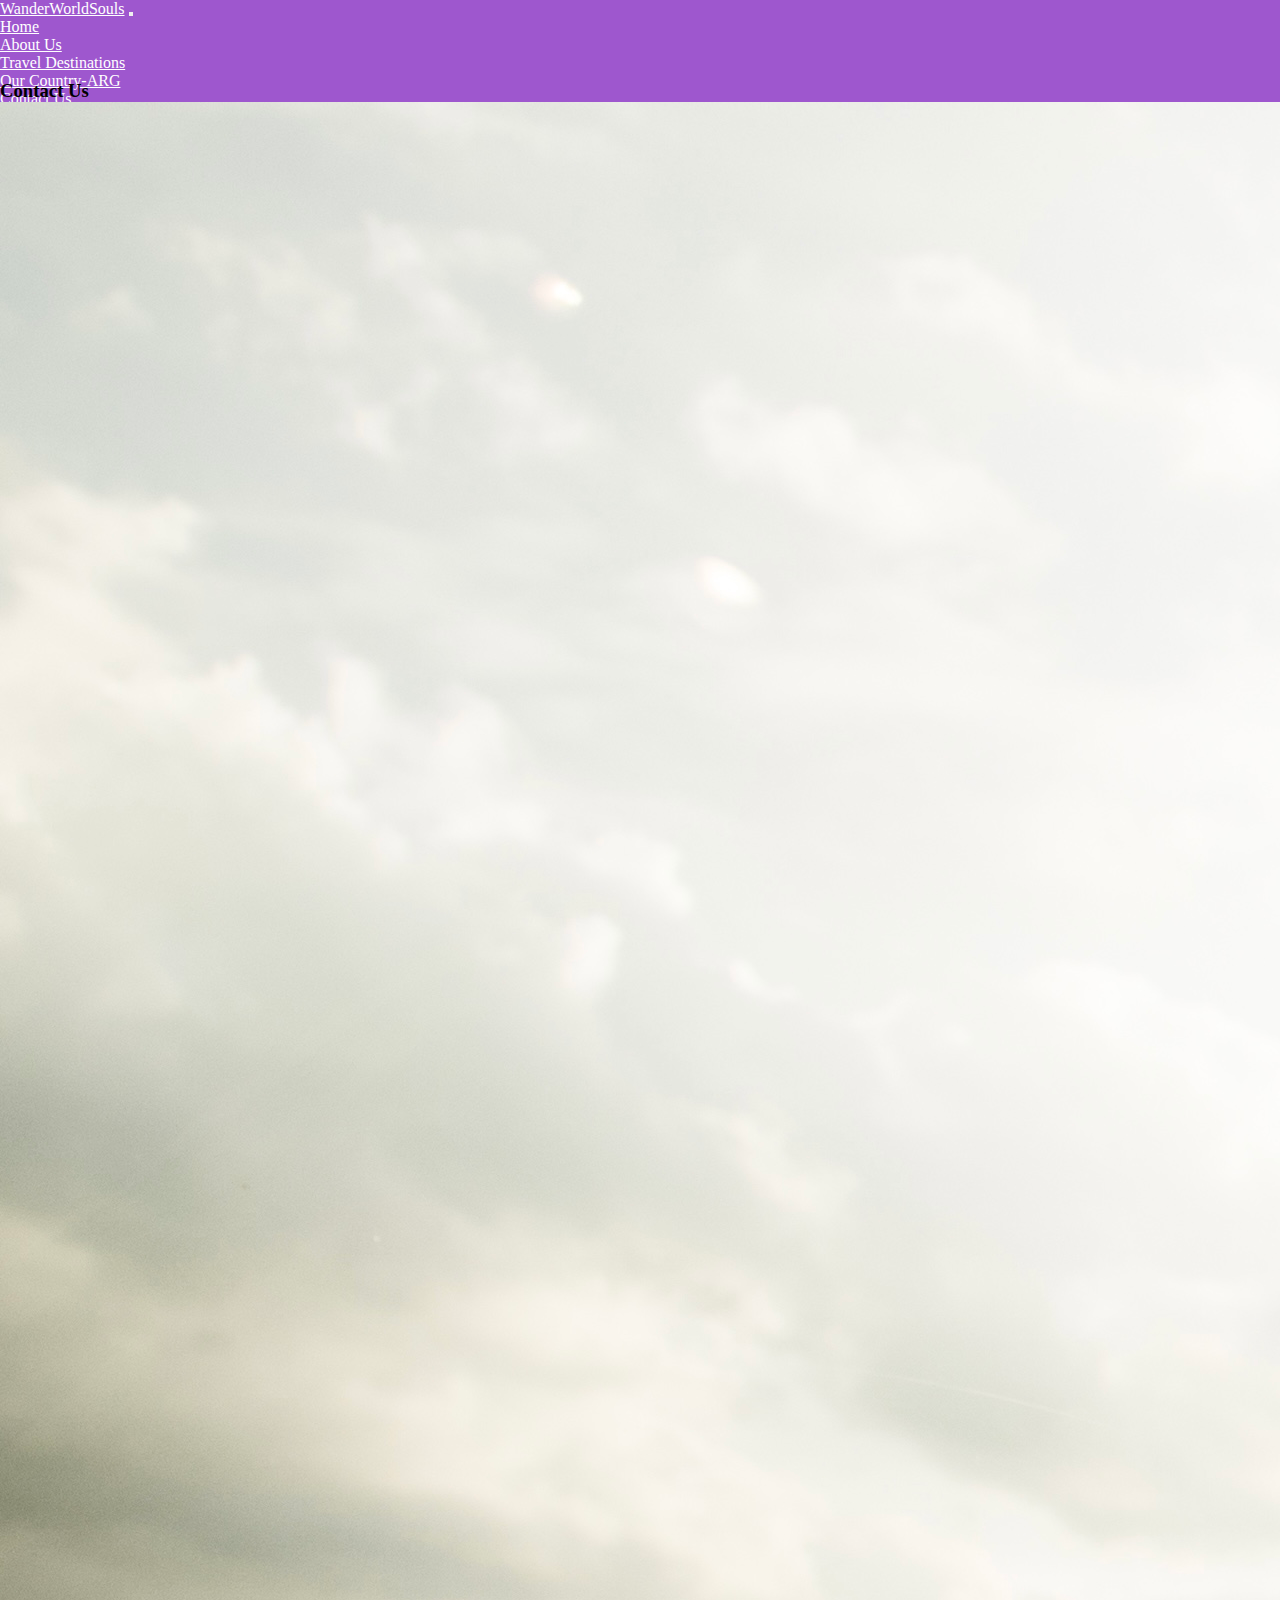
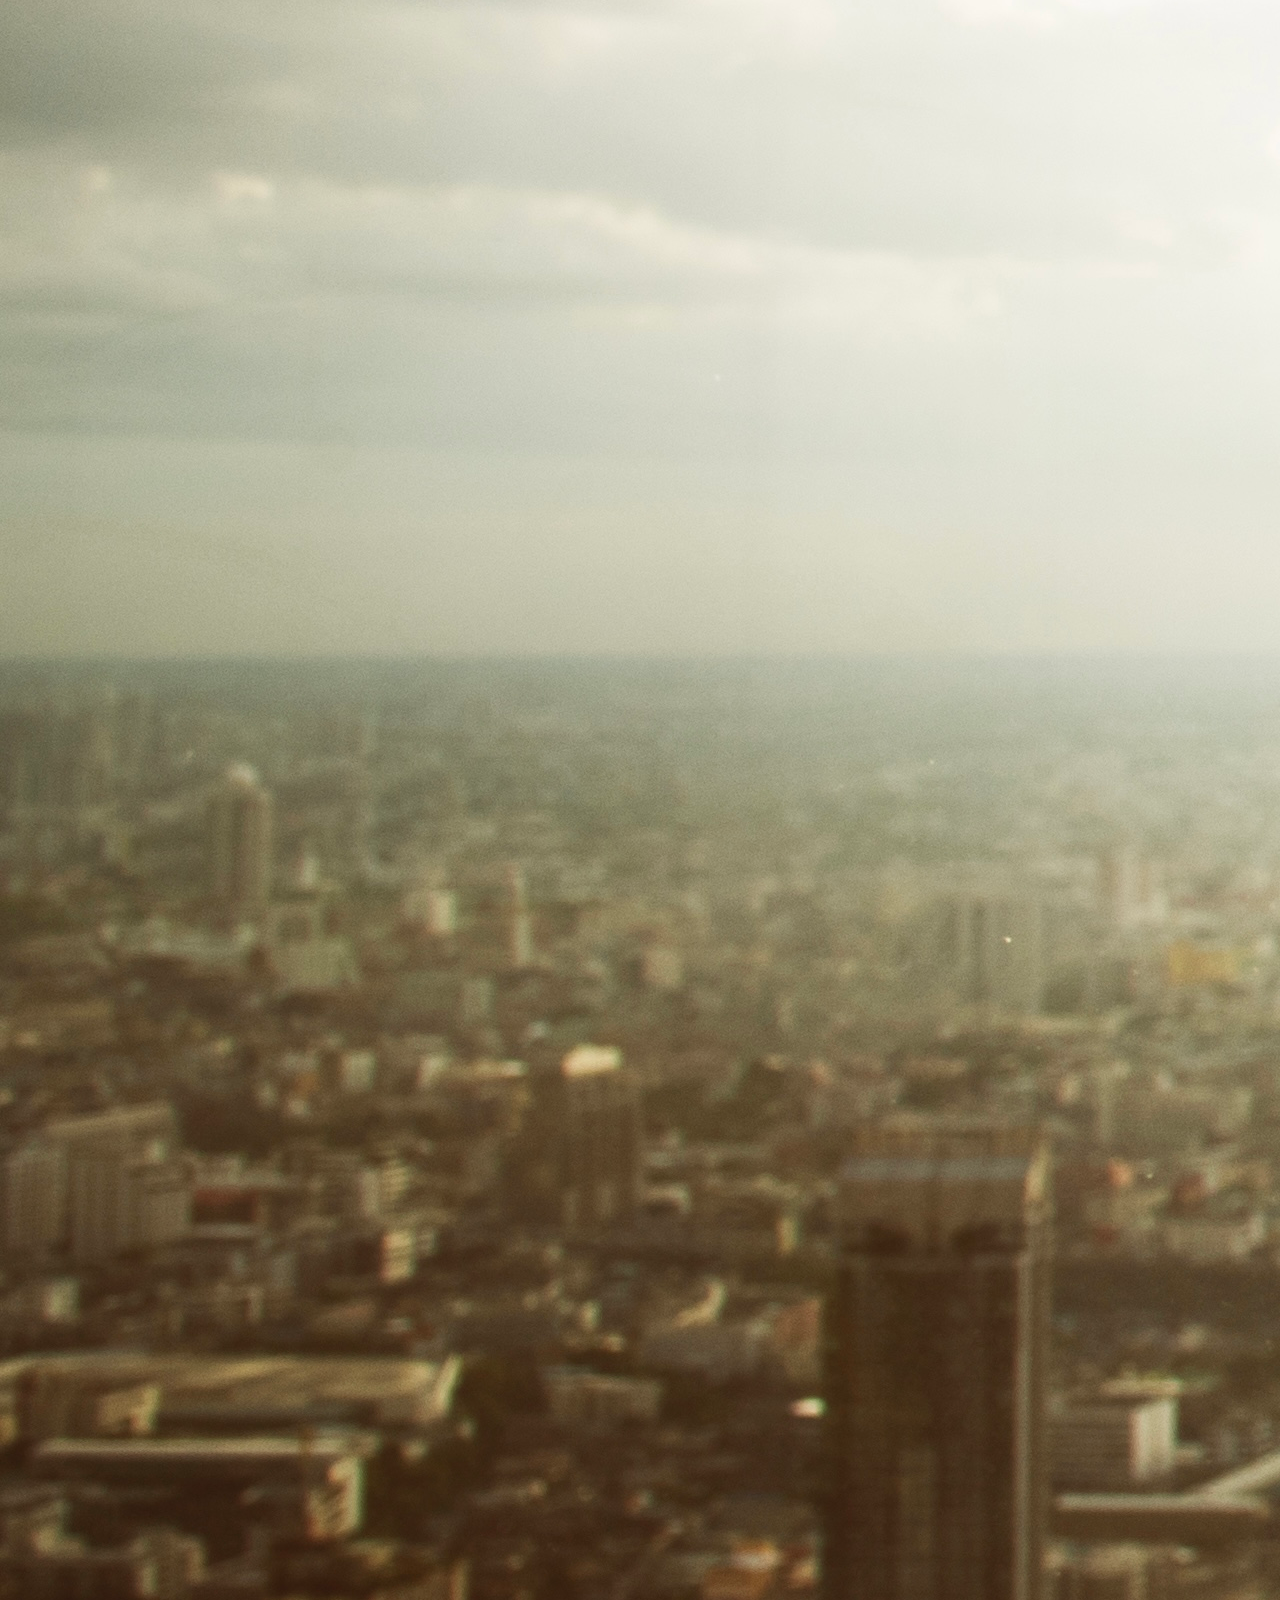
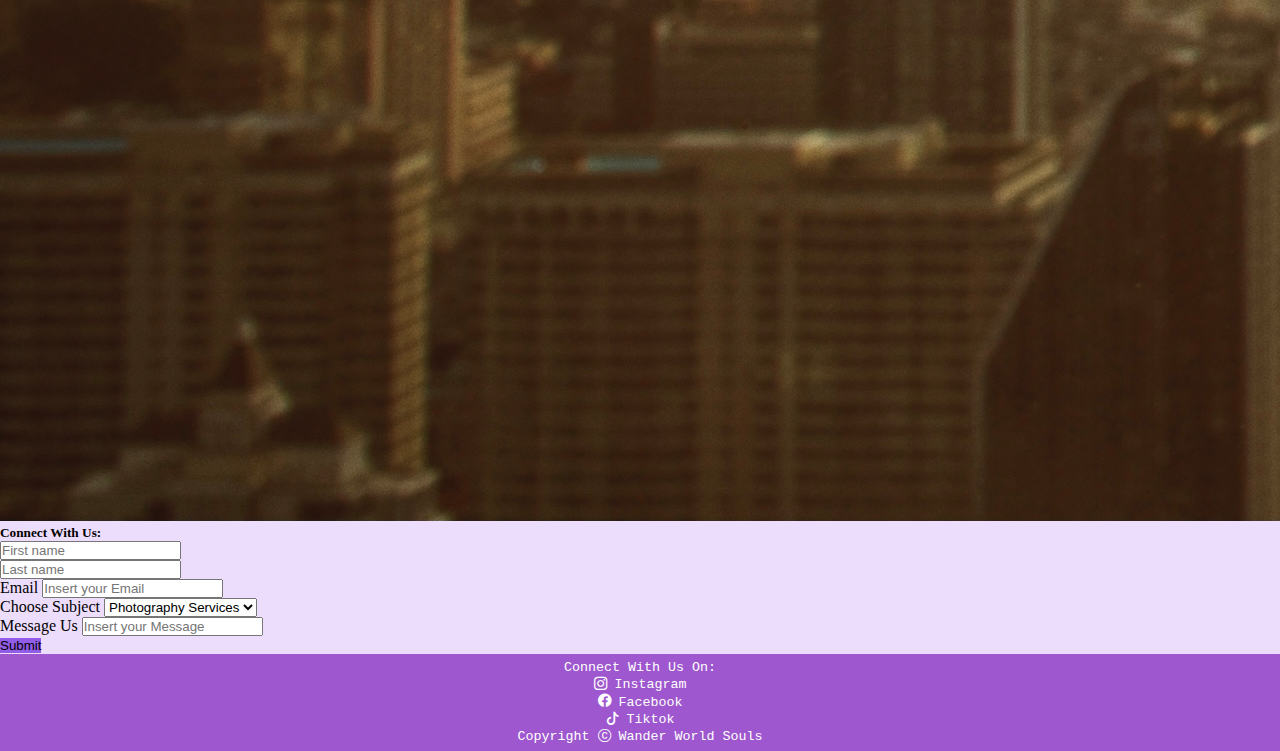
==== pages/contactus.html @ b54735b6 "primer commit" ====
<!DOCTYPE html>
<html lang="en">
<head>
    <meta charset="UTF-8">
    <meta http-equiv="X-UA-Compatible" content="IE=edge">
    <meta name="viewport" content="width=device-width,initial-scale=1.0">
    <link rel="shortcut icon" href="../images/sunset.jpg" type="image/x-icon">
    
    <!--se agregan fuentes-->
    <link rel="preconnect" href="https://fonts.googleapis.com">
    <link rel="preconnect" href="https://fonts.gstatic.com" crossorigin>
    <link href="https://fonts.googleapis.com/css2?family=Roboto:wght@100;300;400&family=Tangerine&display=swap" rel="stylesheet">
    
    <title>WanderWorldSouls</title>
    <link href="https://cdn.jsdelivr.net/npm/bootstrap@5.2.0/dist/css/bootstrap.min.css" rel="stylesheet" integrity="sha384-gH2yIJqKdNHPEq0n4Mqa/HGKIhSkIHeL5AyhkYV8i59U5AR6csBvApHHNl/vI1Bx" crossorigin="anonymous">
    
    <!--se agregan Icons de Bootstrap-->
    <link rel="stylesheet" href="https://cdn.jsdelivr.net/npm/bootstrap-icons@1.9.1/font/bootstrap-icons.css">
    <!--Mis Estilos-->
    <link rel="stylesheet" href="../css/style.css">
</head>

<body>
    <header class="bg-blue" style="height: 80px;">
        <nav class="navbar navbar-expand-lg bg-blue fixed-top">
            <div class="container-fluid">
                <a class="navbar-brand fs-2" style="color: white;" href="../index.html">WanderWorldSouls</a>
                <button class="navbar-toggler" type="button" data-bs-toggle="collapse" data-bs-target="#navbarNav" aria-controls="navbarNav" aria-expanded="false" aria-label="Toggle navigation">
                <span class="navbar-toggler-icon"></span>
              </button>
              <div class="collapse navbar-collapse justify-content-end" id="navbarNav">
                <ul class="navbar-nav">
                  <li class="nav-item">
                    <a class="nav-link active" style="color: white;" aria-current="page" href="../index.html">Home</a>
                  </li>
                  <li class="nav-item">
                    <a class="nav-link" style="color: white;" href="../pages/aboutus.html">About Us</a>
                  </li>
                  <li class="nav-item">
                    <a class="nav-link" style="color: white;" href="../pages/travel-destinations.html">Travel Destinations</a>
                  </li>
                  <li class="nav-item">
                    <a class="nav-link" style="color: white;" href="../pages/our-country.html">Our Country-ARG</a>
                  </li>
                  <li class="nav-item">
                    <a class="nav-link" style="color: white;" href="../pages/contactus.html">Contact Us</a>
                  </li>
                </ul>
              </div>
            </div>
        </nav>
    </header>
    
    <h3 class="d-flex align-items-center flex-column mb-1 mt-1">Contact Us</h3>

    <section class="container mt-4">
        <img src="../images/airplane-aircraft-travel-trip.jpg" class="img-fluid" alt="travel">
    </section>

    <h5 class="d-flex align-items-center flex-column mb-3 mt-3">Connect With Us:</h5>
    <section class="container mt-4 mb-4">
        <div class="row">
            <div class="col-md-6 mt-4">
              <input type="text" class="form-control" placeholder="First name" aria-label="First name">
            </div>
            <div class="col-md-6 mt-4">
              <input type="text" class="form-control" placeholder="Last name" aria-label="Last name">
            </div>
        </div>
        <div class="col-md-6 mt-4">
            <label for="inputState" class="form-label">Email</label>
            <input type="email" class="form-control" id="inputEmail4" placeholder="Insert your Email">
        </div>
        <div class="col-md-4 mt-4">
            <label for="inputState" class="form-label">Choose Subject</label>
            <select id="inputState" class="form-select">
                <option>Photography Services</option>
                <option>Travel Guide Services</option>
                <option>Travel Tips</option>
                <option>Other Subject</option>
            </select>
        </div>
        <div class="col-md-4 mt-4">
            <label for="inputState" class="form-label">Message Us</label>
            <input type="text" class="form-control" placeholder="Insert your Message" aria-label="Mesagge">
        </div>
        <div class="col-12 mt-4">
            <button type="submit" class="btn btn-primary">Submit</button>
        </div>

    </section>


    <footer style="color: white; text-align: center;">
        <p class="fw-bold">Connect With Us On:</p>
        <p><a href="#" target="_blank"><i class="bi bi-instagram fs-6"></i></a> Instagram</p>
        <p><a href="#" target="_blank"><i class="bi bi-facebook fs-6"></i></a> Facebook</p>
        <p><a href="#" target="_blank"><i class="bi bi-tiktok fs-6"></i></a> Tiktok</p>
        <p class="fw-bold">Copyright <i class="bi bi-c-circle"></i> Wander World Souls</p>
    </footer>

    <script src="https://cdn.jsdelivr.net/npm/bootstrap@5.2.0/dist/js/bootstrap.bundle.min.js" integrity="sha384-A3rJD856KowSb7dwlZdYEkO39Gagi7vIsF0jrRAoQmDKKtQBHUuLZ9AsSv4jD4Xa" crossorigin="anonymous"></script>
</body>

</html>
---- css/style.css ----
*{
    margin: 0px;
    padding: 0px;
}

.nav-item a {
    background-color:#9e57ce;
}

.nav-item a:hover{
    background-color: #af71d8ed;
}

body{
    background-color: rgba(234, 216, 251, 0.868);
}


.bg-blue {
    background-color:#9e57ce;
    
}

.btn-primary {
    background-color:#915ce8; 
    border: #6610f2;
    transition: all 0.2s ease-in-out;
}

.btn-primary:hover{
    background-color: #6610f2;
    transform: scale(1.1);
}

/*Modificaciones del Footer*/
footer {
    font-family:'Courier New', Courier, monospace;
    font-weight: 500;
    font-size: smaller;
    line-height: 1.3;
    padding: 5px;
    background-color: #9e57ce;
}

.bi-instagram {
    text-decoration: none;
    color: white;
}

.bi-instagram:hover{
    color:  rgba(255, 255, 255, 0.415);
}

.bi-facebook {
    text-decoration: none;
    color: white;
}

.bi-facebook:hover{
    color:  rgba(255, 255, 255, 0.415);
}

.bi-tiktok {
    text-decoration: none;
    color: white;
}

.bi-tiktok:hover {
    color:  rgba(255, 255, 255, 0.415);
}

.bi-c-circle{
    color: white;
}
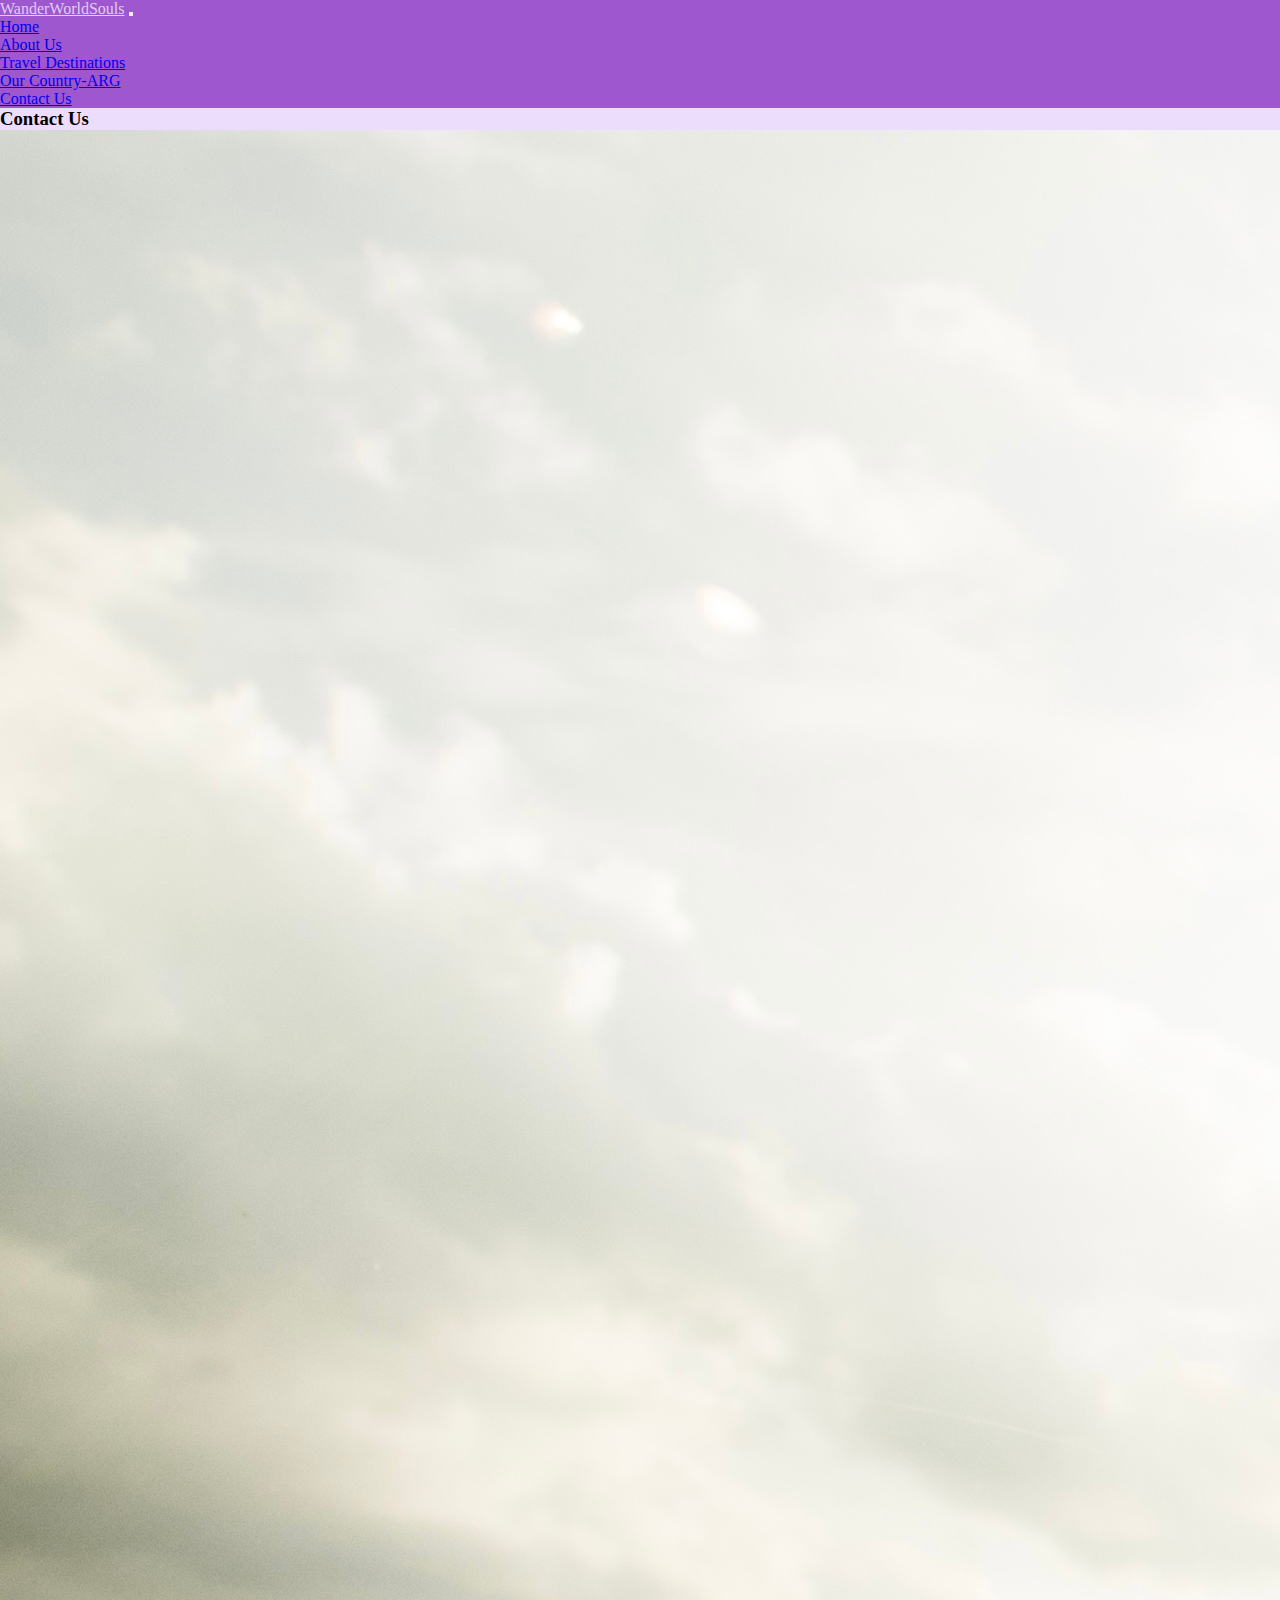
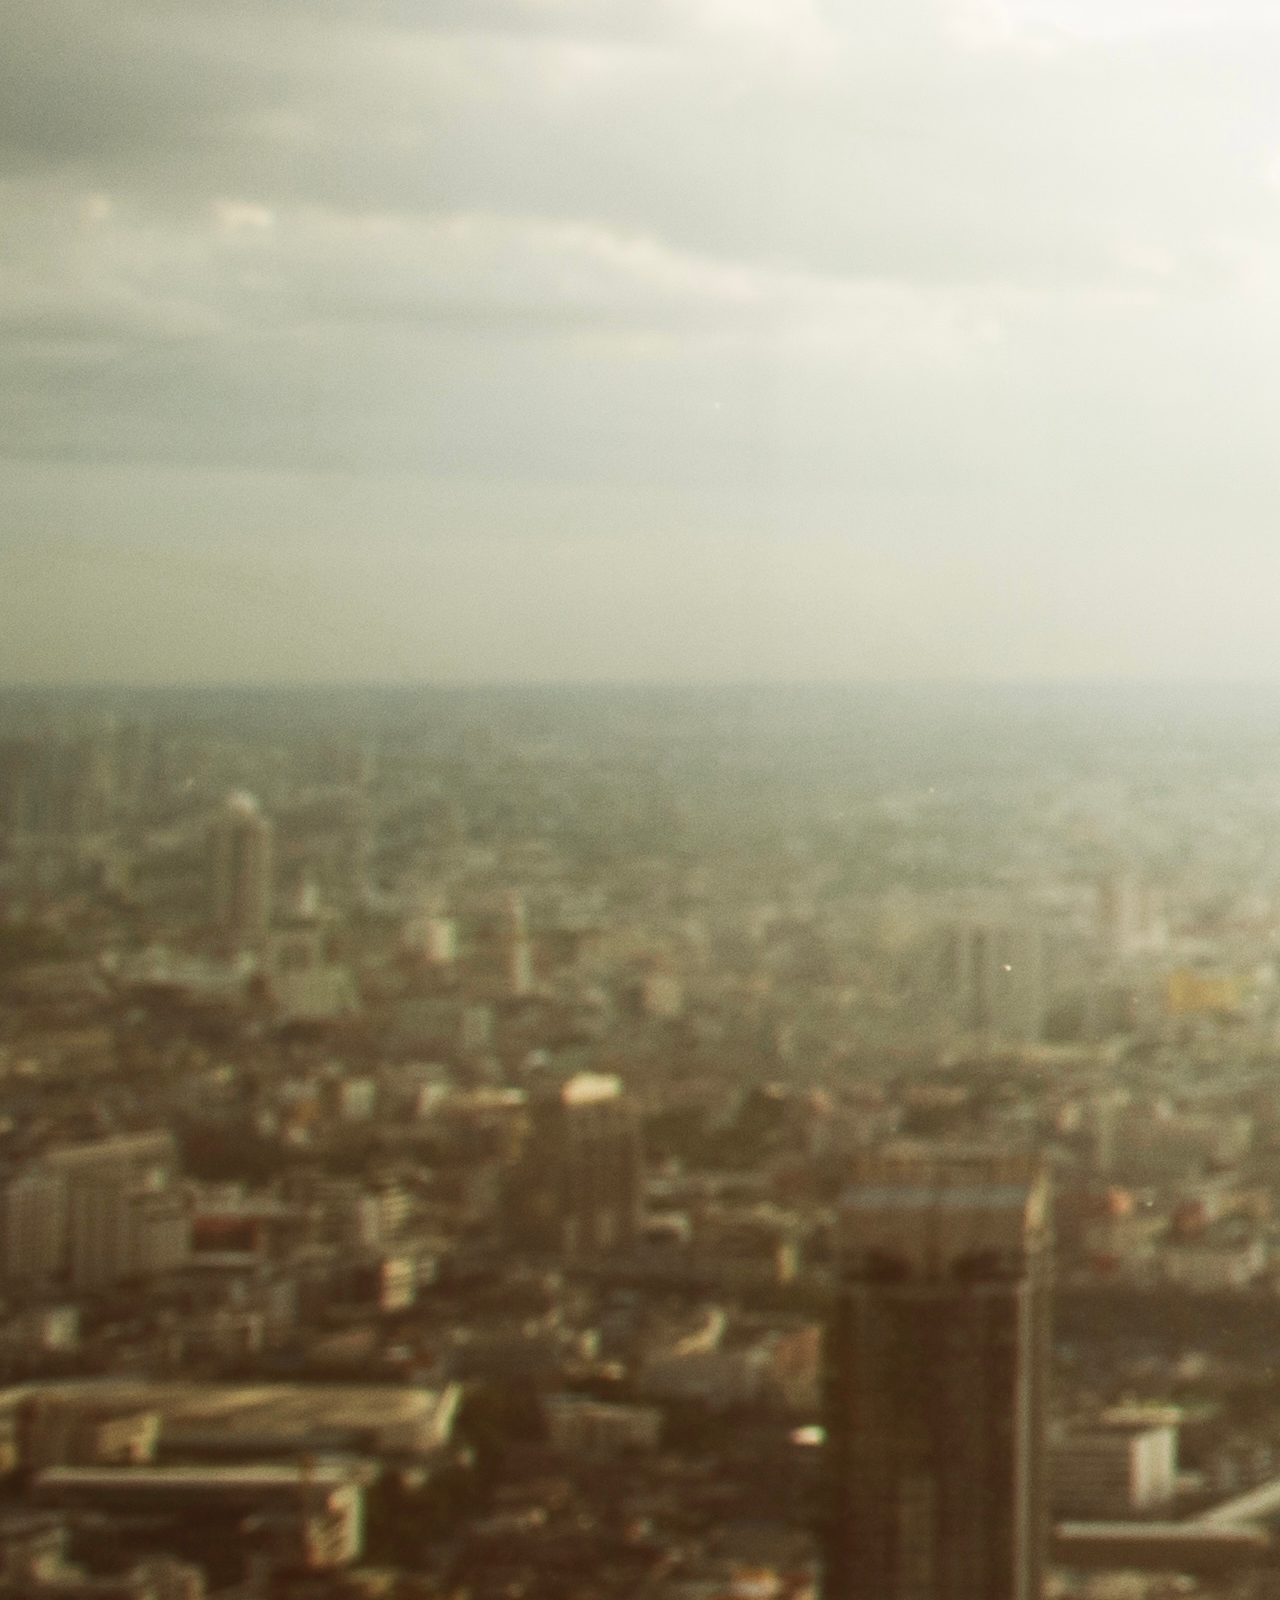
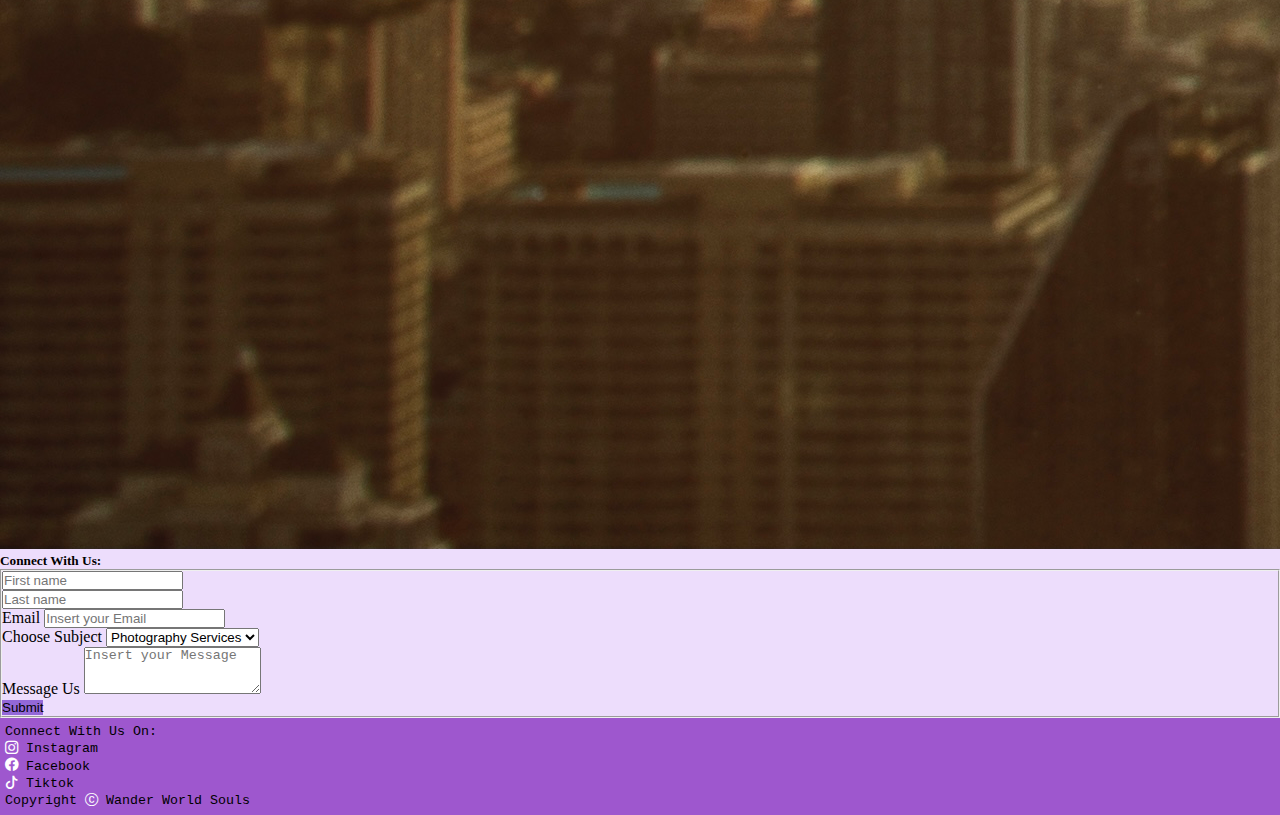
==== commit 9c648ef1: "ultimas modificaciones" ====
--- a/pages/contactus.html
+++ b/pages/contactus.html
@@ -12,6 +12,10 @@
     <link href="https://fonts.googleapis.com/css2?family=Roboto:wght@100;300;400&family=Tangerine&display=swap" rel="stylesheet">
     
     <title>WanderWorldSouls</title>
+    <!--aos-->
+    <link href="https://unpkg.com/aos@2.3.1/dist/aos.css" rel="stylesheet">
+    
+    <!--bootstrap-->
     <link href="https://cdn.jsdelivr.net/npm/bootstrap@5.2.0/dist/css/bootstrap.min.css" rel="stylesheet" integrity="sha384-gH2yIJqKdNHPEq0n4Mqa/HGKIhSkIHeL5AyhkYV8i59U5AR6csBvApHHNl/vI1Bx" crossorigin="anonymous">
     
     <!--se agregan Icons de Bootstrap-->
@@ -21,29 +25,31 @@
 </head>
 
 <body>
-    <header class="bg-blue" style="height: 80px;">
+    <header class="bg-blue">
+
+      <!--enlaces para navegar por el sitio incluyendo logo-->
         <nav class="navbar navbar-expand-lg bg-blue fixed-top">
             <div class="container-fluid">
-                <a class="navbar-brand fs-2" style="color: white;" href="../index.html">WanderWorldSouls</a>
+                <a id="brand" class="navbar-brand fs-2" href="../index.html">WanderWorldSouls</a>
                 <button class="navbar-toggler" type="button" data-bs-toggle="collapse" data-bs-target="#navbarNav" aria-controls="navbarNav" aria-expanded="false" aria-label="Toggle navigation">
                 <span class="navbar-toggler-icon"></span>
               </button>
               <div class="collapse navbar-collapse justify-content-end" id="navbarNav">
                 <ul class="navbar-nav">
                   <li class="nav-item">
-                    <a class="nav-link active" style="color: white;" aria-current="page" href="../index.html">Home</a>
+                    <a class="nav-link" href="../index.html">Home</a>
                   </li>
                   <li class="nav-item">
-                    <a class="nav-link" style="color: white;" href="../pages/aboutus.html">About Us</a>
+                    <a class="nav-link" href="../pages/aboutus.html">About Us</a>
                   </li>
                   <li class="nav-item">
-                    <a class="nav-link" style="color: white;" href="../pages/travel-destinations.html">Travel Destinations</a>
+                    <a class="nav-link" href="../pages/travel-destinations.html">Travel Destinations</a>
                   </li>
                   <li class="nav-item">
-                    <a class="nav-link" style="color: white;" href="../pages/our-country.html">Our Country-ARG</a>
+                    <a class="nav-link" href="../pages/our-country.html">Our Country-ARG</a>
                   </li>
                   <li class="nav-item">
-                    <a class="nav-link" style="color: white;" href="../pages/contactus.html">Contact Us</a>
+                    <a class="nav-link" href="../pages/contactus.html">Contact Us</a>
                   </li>
                 </ul>
               </div>
@@ -51,14 +57,19 @@
         </nav>
     </header>
     
-    <h3 class="d-flex align-items-center flex-column mb-1 mt-1">Contact Us</h3>
+     <!--Intro de la pagina-->
+    <h3 class="bienvenida d-flex align-items-center flex-column mb-3 mt-5 pt-5">Contact Us</h3>
 
-    <section class="container mt-4">
+    <section class="bienvenida container mt-4">
         <img src="../images/airplane-aircraft-travel-trip.jpg" class="img-fluid" alt="travel">
     </section>
 
     <h5 class="d-flex align-items-center flex-column mb-3 mt-3">Connect With Us:</h5>
+
+     <!--Formulario de contacto-->
     <section class="container mt-4 mb-4">
+      <form action="mailto:wws@gmail.com">
+        <fieldset>
         <div class="row">
             <div class="col-md-6 mt-4">
               <input type="text" class="form-control" placeholder="First name" aria-label="First name">
@@ -81,25 +92,32 @@
             </select>
         </div>
         <div class="col-md-4 mt-4">
-            <label for="inputState" class="form-label">Message Us</label>
-            <input type="text" class="form-control" placeholder="Insert your Message" aria-label="Mesagge">
+            <label for="exampleFormControlTextarea1" class="form-label">Message Us</label>
+            <textarea class="form-control" placeholder="Insert your Message" id="exampleFormControlTextarea1" rows="3"></textarea>
         </div>
         <div class="col-12 mt-4">
             <button type="submit" class="btn btn-primary">Submit</button>
         </div>
+      </fieldset>
+    </form>
+  </section>
 
-    </section>
-
-
-    <footer style="color: white; text-align: center;">
-        <p class="fw-bold">Connect With Us On:</p>
-        <p><a href="#" target="_blank"><i class="bi bi-instagram fs-6"></i></a> Instagram</p>
-        <p><a href="#" target="_blank"><i class="bi bi-facebook fs-6"></i></a> Facebook</p>
-        <p><a href="#" target="_blank"><i class="bi bi-tiktok fs-6"></i></a> Tiktok</p>
-        <p class="fw-bold">Copyright <i class="bi bi-c-circle"></i> Wander World Souls</p>
+    <!--Footer-->
+    <footer>
+      <p class="bold">Connect With Us On:</p>
+      <p><a href="#" target="_blank"><i class="bi bi-instagram fs-6"></i></a> Instagram</p>
+      <p><a href="#" target="_blank"><i class="bi bi-facebook fs-6"></i></a> Facebook</p>
+      <p><a href="#" target="_blank"><i class="bi bi-tiktok fs-6"></i></a> Tiktok</p>
+      <p class="bold">Copyright <i class="bi bi-c-circle"></i> Wander World Souls</p>
     </footer>
 
-    <script src="https://cdn.jsdelivr.net/npm/bootstrap@5.2.0/dist/js/bootstrap.bundle.min.js" integrity="sha384-A3rJD856KowSb7dwlZdYEkO39Gagi7vIsF0jrRAoQmDKKtQBHUuLZ9AsSv4jD4Xa" crossorigin="anonymous"></script>
+  <!--bootstrap-->
+  <script src="https://cdn.jsdelivr.net/npm/bootstrap@5.2.0/dist/js/bootstrap.bundle.min.js" integrity="sha384-A3rJD856KowSb7dwlZdYEkO39Gagi7vIsF0jrRAoQmDKKtQBHUuLZ9AsSv4jD4Xa" crossorigin="anonymous"></script>
+  <!--aos-->
+  <script src="https://unpkg.com/aos@2.3.1/dist/aos.js"></script>
+  <script>
+    AOS.init();
+  </script>
 </body>
 
 </html>--- a/css/style.css
+++ b/css/style.css
@@ -3,6 +3,7 @@
     padding: 0px;
 }
 
+/*nav*/
 .nav-item a {
     background-color:#9e57ce;
 }
@@ -11,25 +12,63 @@
     background-color: #af71d8ed;
 }
 
+#brand {
+    color: white;
+}
+
+#brand:hover {
+    color: rgba(255, 255, 255, 0.711);
+}
+
+/*fondo del body en general */
 body{
     background-color: rgba(234, 216, 251, 0.868);
 }
 
+/*animaciones de cada pagina*/
+.bienvenida {
+    animation-name: bienvenida;
+    animation-iteration-count:initial;
+    animation-duration: 1s;
+    animation-timing-function: ease-in-out;
+}
+
+@keyframes bienvenida {
+    0%{
+    opacity: 0;
+    }
+    100% {
+        opacity: 1;
+    }
+}
+
+/*formato index*/
+.carousel-item {
+    height: 98vh;
+}
 
 .bg-blue {
     background-color:#9e57ce;
-    
 }
 
+
+/*estilo para about us*/
+.hey {
+    background-image: linear-gradient(to right,rgba(247,19,19,1) 0%, rgba(255,200,22,1) 18%, rgba(255,242,19,1) 38%, rgba(183,255,26,1) 57%, rgba(18,196,245,1) 79%, rgba(207,40,255,1) 100%);
+    padding: 5px;
+    border-radius: 40px;
+}
+
+/*botones del sitio*/
 .btn-primary {
-    background-color:#915ce8; 
-    border: #6610f2;
+    background-color:#9368d8; 
+    border: #5724a9;
     transition: all 0.2s ease-in-out;
 }
 
 .btn-primary:hover{
-    background-color: #6610f2;
-    transform: scale(1.1);
+    background-color: #ba98f0;
+    transform: scale(1.05);
 }
 
 /*Modificaciones del Footer*/
@@ -71,4 +110,49 @@
 
 .bi-c-circle{
     color: white;
+}
+
+/*media querie*/
+@media only screen and (max-width:1200px){
+    #about{
+        font-size: larger;
+        display: flex;
+        flex-direction: column;
+        justify-content: center;
+        text-align: center;
+        flex-wrap: nowrap;
+        align-content: center;
+        align-items: center;
+
+    }
+}
+
+@media only screen and (max-width:500px){
+ 
+    .carousel-item {
+        height:max-content;
+    }
+
+    .images{
+        height: 70%;
+        width: 80%;
+        margin-bottom: 5px;
+    }
+
+    .iframe {
+        width: fit-content;
+    }
+
+    #about{
+        display: flex;
+        flex-direction: column-reverse;
+    }
+
+    #camp-full{
+        display: flex;
+        flex-direction: column;
+        justify-content: center;
+        align-content: center;
+        align-items: center;
+    }
 }